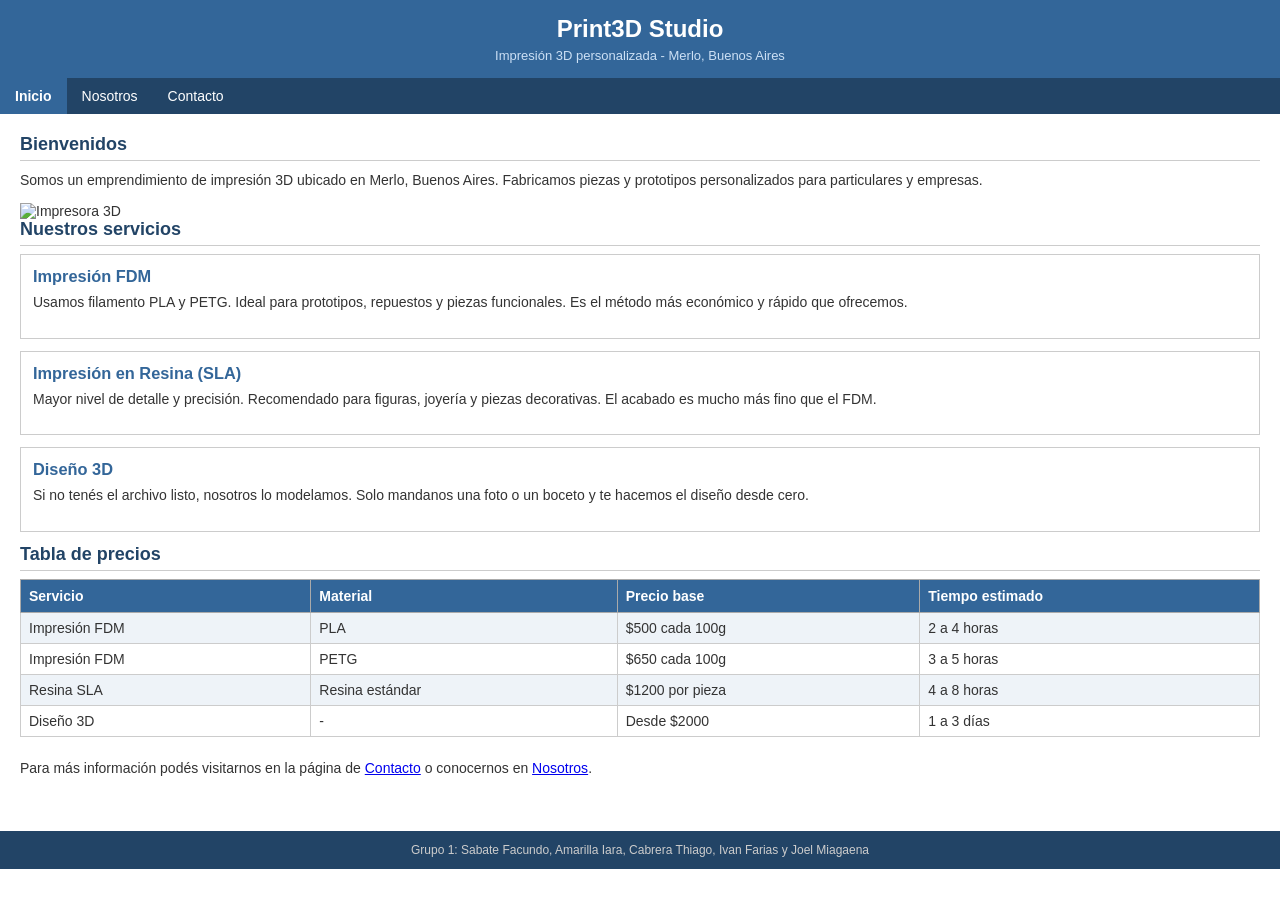
==== index.html @ 28d0c0a8 "Add files via upload" ====
<!DOCTYPE html>
<html lang="es">
<head>
    <meta charset="UTF-8">
    <title>Print3D Studio - Inicio</title>
    <link rel="stylesheet" href="styles.css">
</head>
<body>
    <div id="cabecera">
        <h1>Print3D Studio</h1>
        <p>Impresión 3D personalizada - Merlo, Buenos Aires</p>
    </div>


    <div id="navegacion">
        <a href="index.html" class="activo">Inicio</a>
        <a href="nosotros.html">Nosotros</a>
        <a href="contacto.html">Contacto</a>
    </div>


    <div id="contenido">

        <h2>Bienvenidos</h2>
        <p>Somos un emprendimiento de impresión 3D ubicado en Merlo, Buenos Aires.
           Fabricamos piezas y prototipos personalizados para particulares y empresas.</p>

        <img src="a1-combo.png" alt="Impresora 3D" width="10%">

        <h2>Nuestros servicios</h2>

        <div class="servicio">
            <h3>Impresión FDM</h3>
            <p>Usamos filamento PLA y PETG. Ideal para prototipos, repuestos y piezas funcionales.
               Es el método más económico y rápido que ofrecemos.</p>
        </div>

        <div class="servicio">
            <h3>Impresión en Resina (SLA)</h3>
            <p>Mayor nivel de detalle y precisión. Recomendado para figuras, joyería y piezas decorativas.
               El acabado es mucho más fino que el FDM.</p>
        </div>

        <div class="servicio">
            <h3>Diseño 3D</h3>
            <p>Si no tenés el archivo listo, nosotros lo modelamos. Solo mandanos una foto o un boceto
               y te hacemos el diseño desde cero.</p>
        </div>

        <h2>Tabla de precios</h2>
        <table class="tabla-precios">
            <tr>
                <th>Servicio</th>
                <th>Material</th>
                <th>Precio base</th>
                <th>Tiempo estimado</th>
            </tr>
            <tr>
                <td>Impresión FDM</td>
                <td>PLA</td>
                <td>$500 cada 100g</td>
                <td>2 a 4 horas</td>
            </tr>
            <tr>
                <td>Impresión FDM</td>
                <td>PETG</td>
                <td>$650 cada 100g</td>
                <td>3 a 5 horas</td>
            </tr>
            <tr>
                <td>Resina SLA</td>
                <td>Resina estándar</td>
                <td>$1200 por pieza</td>
                <td>4 a 8 horas</td>
            </tr>
            <tr>
                <td>Diseño 3D</td>
                <td>-</td>
                <td>Desde $2000</td>
                <td>1 a 3 días</td>
            </tr>
        </table>

        <p>Para más información podés visitarnos en la página de 
           <a href="contacto.html">Contacto</a> o 
           conocernos en <a href="nosotros.html">Nosotros</a>.</p>

    </div>


    <div id="pie">
        <p>Grupo 1: Sabate Facundo, Amarilla Iara, Cabrera Thiago, Ivan Farias y Joel Miagaena </p>
    </div>

</body>
</html>
---- styles.css ----
/* ===== ESTILOS GENERALES ===== */
* {
    margin: 0;
    padding: 0;
    box-sizing: border-box;
}

body {
    font-family: Arial, sans-serif;
    font-size: 14px;
    color: #333333;
    background-color: #ffffff;
}

#cabecera {
    background-color: #336699;
    color: white;
    text-align: center;
    padding: 15px;
}

#cabecera h1 {
    font-size: 24px;
}

#cabecera p {
    font-size: 13px;
    margin-top: 5px;
    color: #cce0f5;
}

#navegacion {
    background-color: #224466;
    overflow: hidden;
}

#navegacion a {
    float: left;
    color: white;
    text-decoration: none;
    padding: 10px 15px;
    font-size: 14px;
}

#navegacion a:hover {
    background-color: #336699;
}

#navegacion a.activo {
    background-color: #336699;
    font-weight: bold;
}

#contenido {
    padding: 20px;
}

#contenido h2 {
    color: #224466;
    font-size: 18px;
    margin-bottom: 8px;
    border-bottom: 1px solid #cccccc;
    padding-bottom: 5px;
}

#contenido p {
    line-height: 1.6;
    margin-bottom: 12px;
}

/* ===== IMAGEN PLACEHOLDER ===== */
.imagen-ejemplo {
    width: 100%;
    height: 150px;
    background-color: #ddeeff;
    border: 1px dashed #99aacc;
    text-align: center;
    line-height: 150px;
    color: #666666;
    font-size: 13px;
    margin-bottom: 20px;
}

/* ===== TABLA ===== */
.tabla-precios {
    width: 100%;
    border-collapse: collapse;
    margin-bottom: 20px;
}

.tabla-precios th {
    background-color: #336699;
    color: white;
    padding: 8px;
    text-align: left;
    border: 1px solid #aaaaaa;
}

.tabla-precios td {
    padding: 7px 8px;
    border: 1px solid #cccccc;
}

.tabla-precios tr:nth-child(even) td {
    background-color: #eef3f8;
}


#pie {
    background-color: #224466;
    color: #cccccc;
    text-align: center;
    padding: 12px;
    font-size: 12px;
    margin-top: 20px;
}

#pie a {
    color: #aaccee;
    text-decoration: none;
    margin: 0 5px;
}


.servicio {
    border: 1px solid #cccccc;
    padding: 12px;
    margin-bottom: 12px;
}


.servicio h3 {
    color: #336699;
    margin-bottom: 5px;
}
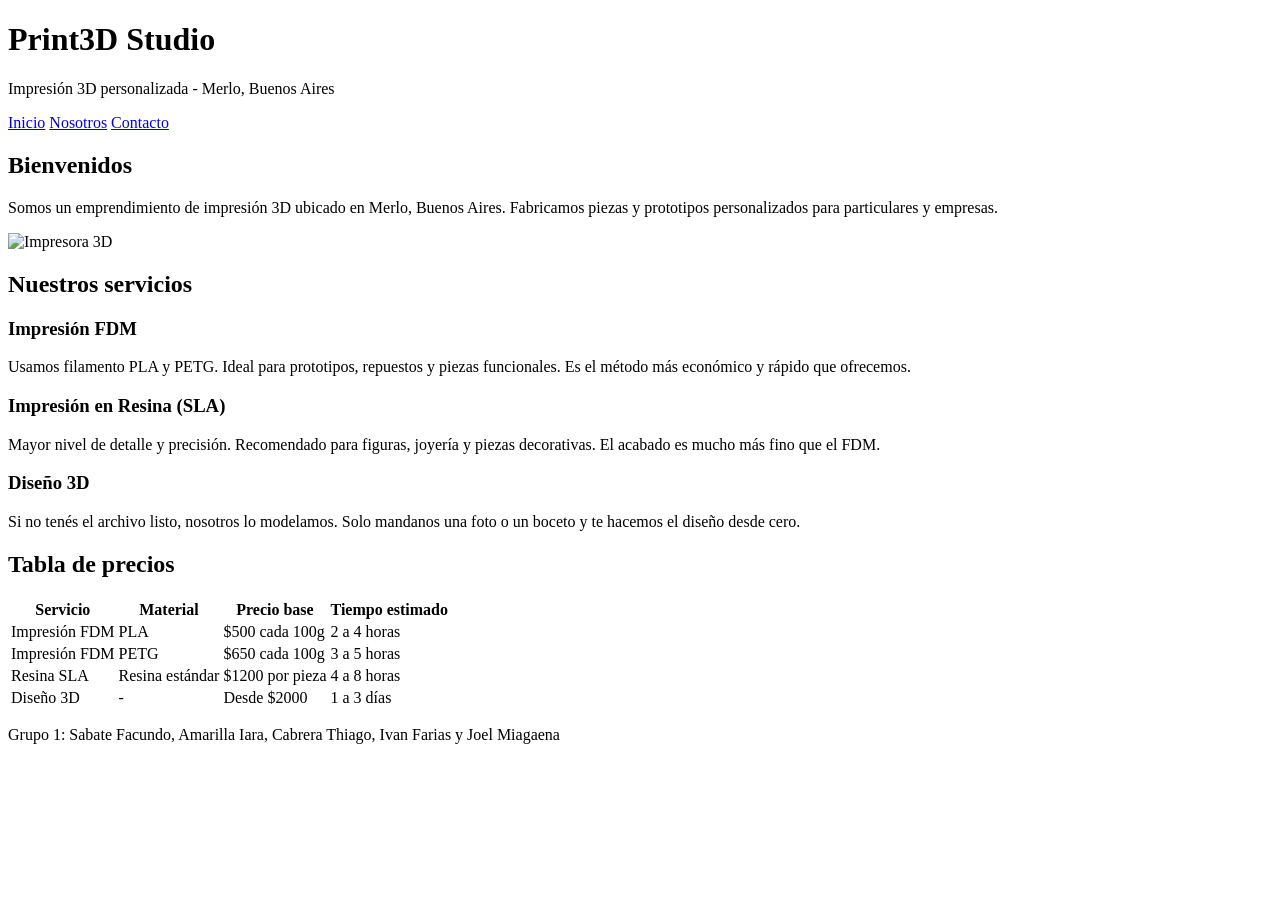
==== commit 5e308a8f: "Add index.HTML structure for Print3D Studio" ====
--- a/index.html
+++ b/index.html
@@ -2,23 +2,26 @@
 <html lang="es">
 <head>
     <meta charset="UTF-8">
+    <meta name="viewport" content="width=device-width, initial-scale=1.0">
     <title>Print3D Studio - Inicio</title>
     <link rel="stylesheet" href="styles.css">
 </head>
 <body>
+
+    <!-- CABECERA -->
     <div id="cabecera">
         <h1>Print3D Studio</h1>
         <p>Impresión 3D personalizada - Merlo, Buenos Aires</p>
     </div>
 
-
+    <!-- NAVEGACION -->
     <div id="navegacion">
         <a href="index.html" class="activo">Inicio</a>
         <a href="nosotros.html">Nosotros</a>
         <a href="contacto.html">Contacto</a>
     </div>
 
-
+    <!-- CONTENIDO -->
     <div id="contenido">
 
         <h2>Bienvenidos</h2>
@@ -81,13 +84,9 @@
             </tr>
         </table>
 
-        <p>Para más información podés visitarnos en la página de 
-           <a href="contacto.html">Contacto</a> o 
-           conocernos en <a href="nosotros.html">Nosotros</a>.</p>
-
     </div>
 
-
+    <!-- PIE DE PAGINA -->
     <div id="pie">
         <p>Grupo 1: Sabate Facundo, Amarilla Iara, Cabrera Thiago, Ivan Farias y Joel Miagaena </p>
     </div>
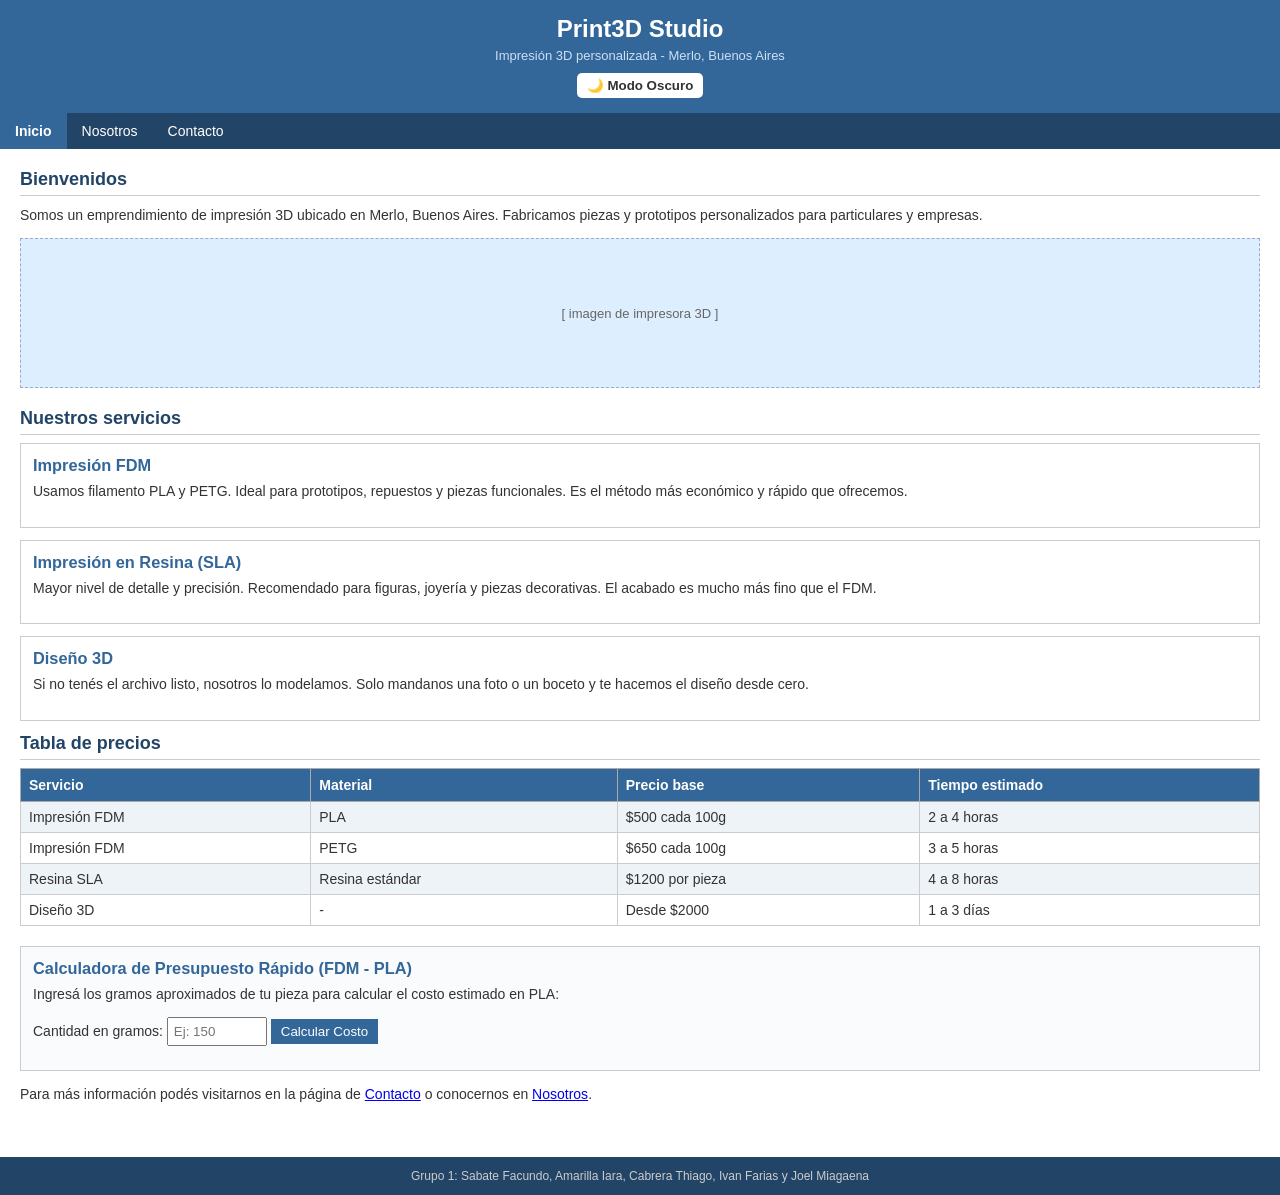
==== commit 1e301dad: "Rename index.htlm to index.html" ====
--- a/index.html
+++ b/index.html
@@ -8,27 +8,27 @@
 </head>
 <body>
 
-    <!-- CABECERA -->
     <div id="cabecera">
         <h1>Print3D Studio</h1>
         <p>Impresión 3D personalizada - Merlo, Buenos Aires</p>
+        <button id="btnColor" style="margin-top: 10px; padding: 5px 10px; cursor: pointer; border-radius: 5px; border: none; font-weight: bold; background-color: #ffffff; color: #333;">
+            🌙 Modo Oscuro
+        </button>
     </div>
 
-    <!-- NAVEGACION -->
     <div id="navegacion">
         <a href="index.html" class="activo">Inicio</a>
         <a href="nosotros.html">Nosotros</a>
         <a href="contacto.html">Contacto</a>
     </div>
 
-    <!-- CONTENIDO -->
     <div id="contenido">
 
         <h2>Bienvenidos</h2>
         <p>Somos un emprendimiento de impresión 3D ubicado en Merlo, Buenos Aires.
            Fabricamos piezas y prototipos personalizados para particulares y empresas.</p>
 
-        <img src="a1-combo.png" alt="Impresora 3D" width="10%">
+        <div class="imagen-ejemplo">[ imagen de impresora 3D ]</div>
 
         <h2>Nuestros servicios</h2>
 
@@ -84,12 +84,30 @@
             </tr>
         </table>
 
+        <div class="servicio" style="background-color: #f9fbfd; margin-top: 20px;">
+            <h3>Calculadora de Presupuesto Rápido (FDM - PLA)</h3>
+            <p>Ingresá los gramos aproximados de tu pieza para calcular el costo estimado en PLA:</p>
+            
+            <label for="gramos">Cantidad en gramos: </label>
+            <input type="number" id="gramos" placeholder="Ej: 150" style="padding: 5px; width: 100px;">
+            
+            <button id="btnCalcular" style="padding: 5px 10px; background-color: #336699; color: white; border: none; cursor: pointer;">
+                Calcular Costo
+            </button>
+
+            <p id="resultadoPresupuesto" style="margin-top: 10px; font-weight: bold; color: #224466;"></p>
+        </div>
+
+        <p>Para más información podés visitarnos en la página de 
+           <a href="contacto.html">Contacto</a> o 
+           conocernos en <a href="nosotros.html">Nosotros</a>.</p>
+
     </div>
 
-    <!-- PIE DE PAGINA -->
     <div id="pie">
-        <p>Grupo 1: Sabate Facundo, Amarilla Iara, Cabrera Thiago, Ivan Farias y Joel Miagaena </p>
+        <p>Grupo 1: Sabate Facundo, Amarilla Iara, Cabrera Thiago, Ivan Farias y Joel Miagaena</p>
     </div>
 
+    <script src="script.js"></script>
 </body>
 </html>
--- a/styles.css
+++ b/styles.css
@@ -0,0 +1,241 @@
+/* ===== ESTILOS GENERALES ===== */
+* {
+    margin: 0;
+    padding: 0;
+    box-sizing: border-box;
+}
+
+body {
+    font-family: Arial, sans-serif;
+    font-size: 14px;
+    color: #333333;
+    background-color: #ffffff;
+}
+
+/* ===== CABECERA ===== */
+#cabecera {
+    background-color: #336699;
+    color: white;
+    text-align: center;
+    padding: 15px;
+}
+
+#cabecera h1 {
+    font-size: 24px;
+}
+
+#cabecera p {
+    font-size: 13px;
+    margin-top: 5px;
+    color: #cce0f5;
+}
+
+/* ===== NAVEGACION ===== */
+#navegacion {
+    background-color: #224466;
+    overflow: hidden;
+}
+
+#navegacion a {
+    float: left;
+    color: white;
+    text-decoration: none;
+    padding: 10px 15px;
+    font-size: 14px;
+}
+
+#navegacion a:hover {
+    background-color: #336699;
+}
+
+#navegacion a.activo {
+    background-color: #336699;
+    font-weight: bold;
+}
+
+/* ===== CONTENIDO PRINCIPAL ===== */
+#contenido {
+    padding: 20px;
+}
+
+#contenido h2 {
+    color: #224466;
+    font-size: 18px;
+    margin-bottom: 8px;
+    border-bottom: 1px solid #cccccc;
+    padding-bottom: 5px;
+}
+
+#contenido p {
+    line-height: 1.6;
+    margin-bottom: 12px;
+}
+
+/* ===== IMAGEN PLACEHOLDER ===== */
+.imagen-ejemplo {
+    width: 100%;
+    height: 150px;
+    background-color: #ddeeff;
+    border: 1px dashed #99aacc;
+    text-align: center;
+    line-height: 150px;
+    color: #666666;
+    font-size: 13px;
+    margin-bottom: 20px;
+}
+
+/* ===== TABLA ===== */
+.tabla-precios {
+    width: 100%;
+    border-collapse: collapse;
+    margin-bottom: 20px;
+}
+
+.tabla-precios th {
+    background-color: #336699;
+    color: white;
+    padding: 8px;
+    text-align: left;
+    border: 1px solid #aaaaaa;
+}
+
+.tabla-precios td {
+    padding: 7px 8px;
+    border: 1px solid #cccccc;
+}
+
+.tabla-precios tr:nth-child(even) td {
+    background-color: #eef3f8;
+}
+
+/* ===== FORMULARIO ===== */
+.formulario label {
+    display: block;
+    font-weight: bold;
+    margin-bottom: 4px;
+    margin-top: 10px;
+    font-size: 13px;
+}
+
+.formulario label:first-child {
+    margin-top: 0;
+}
+
+.formulario input[type="text"],
+.formulario input[type="email"],
+.formulario select,
+.formulario textarea {
+    width: 100%;
+    padding: 6px;
+    font-size: 13px;
+    border: 1px solid #aaaaaa;
+}
+
+.formulario textarea {
+    height: 80px;
+    resize: vertical;
+}
+
+.formulario input[type="submit"] {
+    margin-top: 12px;
+    background-color: #336699;
+    color: white;
+    border: none;
+    padding: 8px 18px;
+    font-size: 14px;
+    cursor: pointer;
+}
+
+.formulario input[type="submit"]:hover {
+    background-color: #224466;
+}
+
+/* ===== SECCION NOSOTROS ===== */
+.integrante {
+    border: 1px solid #cccccc;
+    padding: 12px;
+    margin-bottom: 12px;
+    background-color: #f5f8fc;
+}
+
+.integrante h3 {
+    color: #224466;
+    margin-bottom: 5px;
+}
+
+/* ===== PIE DE PAGINA ===== */
+#pie {
+    background-color: #224466;
+    color: #cccccc;
+    text-align: center;
+    padding: 12px;
+    font-size: 12px;
+    margin-top: 20px;
+}
+
+#pie a {
+    color: #aaccee;
+    text-decoration: none;
+    margin: 0 5px;
+}
+
+#pie a:hover {
+    text-decoration: underline;
+}
+
+/* ===== ANIMACION ===== */
+.servicio {
+    border: 1px solid #cccccc;
+    padding: 12px;
+    margin-bottom: 12px;
+    transition: background-color 0.3s;
+}
+
+.servicio:hover {
+    background-color: #ddeeff;
+}
+
+.servicio h3 {
+    color: #336699;
+    margin-bottom: 5px;
+}
+
+/* ===== MODO OSCURO ===== */
+body.modo-oscuro {
+    background-color: #1a1a1a !important;
+    color: #f0f0f0 !important;
+}
+
+body.modo-oscuro #cabecera {
+    background-color: #224466;
+    color: #ffffff;
+}
+
+body.modo-oscuro p, 
+body.modo-oscuro label {
+    color: #ffffff !important;
+}
+
+body.modo-oscuro #contenido h2 {
+    color: #aaccee !important;
+    border-bottom: 1px solid #444444;
+}
+
+body.modo-oscuro .servicio h3 {
+    color: #6699cc !important;
+}
+
+body.modo-oscuro .servicio {
+    background-color: #262626 !important;
+    border: 1px solid #444444;
+}
+
+body.modo-oscuro .tabla-precios td,
+body.modo-oscuro .tabla-precios th {
+    color: #ffffff !important;
+    border: 1px solid #444444;
+}
+
+body.modo-oscuro .tabla-precios tr:nth-child(even) td {
+    background-color: #2b2b2b !important;
+}
